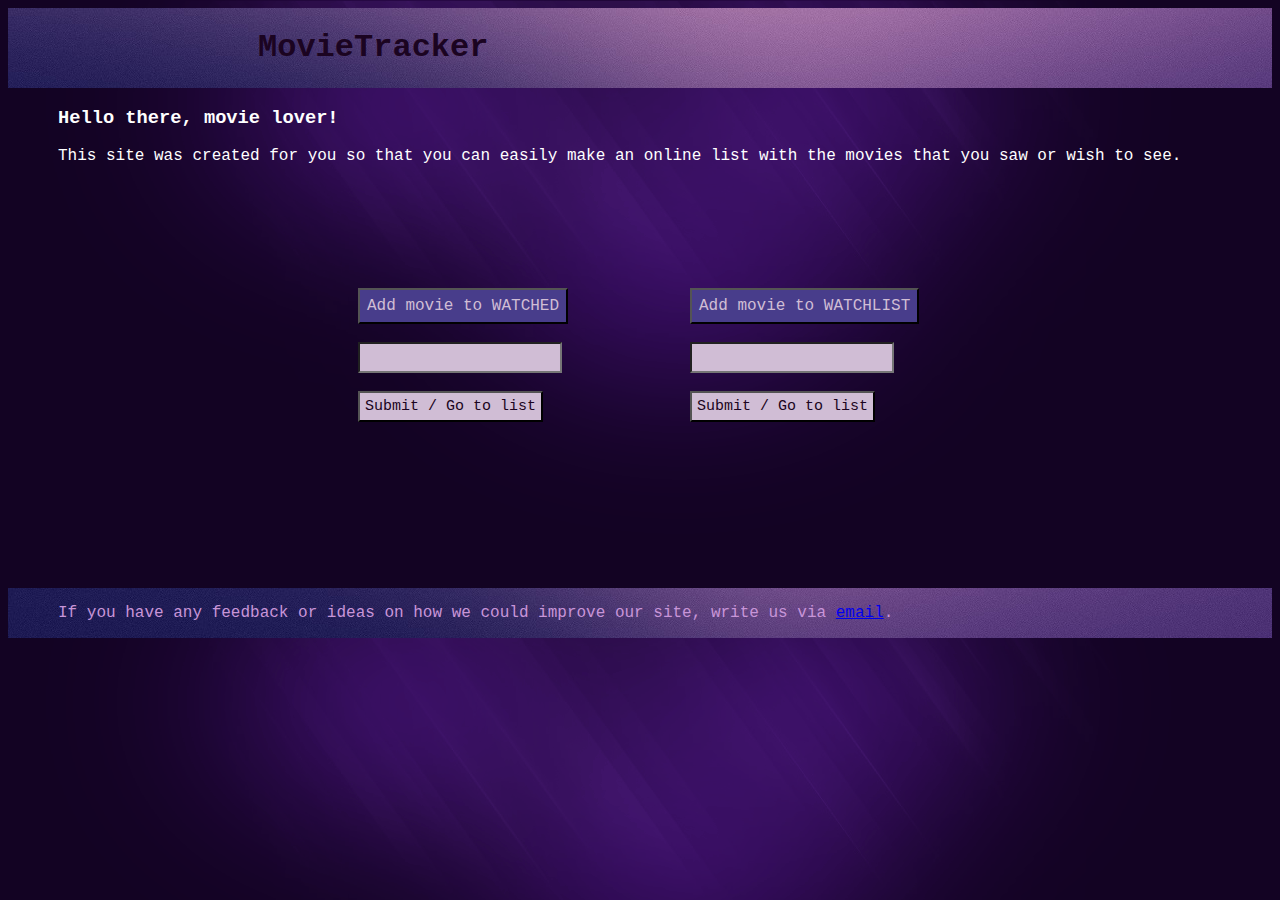
==== index.html @ 8b60d1c2 "html & css done" ====
<!DOCTYPE html>
<html lang="en">

<head>
    <meta charset="UTF-8">
    <meta name="viewport" content="width=device-width, initial-scale=1.0">
    <title>MovieTracker</title>
    <link rel="stylesheet" href="index.css">
</head>

<body>
    <header>
        <h1>MovieTracker</h1>
    </header>

    <article>
        <h3>Hello there, movie lover!</h3>
        <p>This site was created for you so that you can easily make an online
        list with the movies that you saw or wish to see.</p>
    </article>


    <div class="watched">
        <button id="add-watched-button" onclick="clickAddWatched()" >Add movie to WATCHED</button><br><br>
        
        <form action="/watched.html" id="form-watched">
            <input  type="text" id="input-watchled"><br><br>
            <input  type="submit" value="Submit / Go to list" id="submit-watched"><br>
        </form><br>
    </div>

    <div class="watchlist">
        <button id="add-watchlist-button" onclick="clickAddWatchlist()">Add movie to WATCHLIST</button><br><br>
        
        <form action="/watchlist.html" id="form-watchlist">
            <input  type="text" id="input-watchllist"><br><br>
            <input  type="submit" value="Submit / Go to list" id="submit-watchlist"><br>
        </form><br>
    </div>
    
    <footer>
        <p>If you have any feedback or ideas on how we could improve our site,
        write us via <a href="mailto:customer@support.com">email</a>.</p>
    </footer>

    <script src="index.js"></script>

</body>

</html>
---- index.css ----
body{
    background-image: url("body.png");
    display: grid;
    grid-template-columns: 50% 50%;
    grid-template-rows: 80px 100px 400px 50px;
    font-family: Courier New, monospace;
}

header{
    border: 1px solid;
    background-image: url("header.jpg");
    order:0;
    grid-column:1 / 3;
    grid-row-start:1;
    border:none;
}h1{ 
    color: #1B0421;
    margin-left: 250px;
}

article{
    font-family: Courier New, monospace;
    color:white;
    grid-row-start:2;
    grid-column:1 / 3;
    margin-left: 50px;
}
div.watched{
    border: 1px solid;
    order:1;
    grid-row-start:3;
    margin:100px 0 0 350px;
    border:none;
}
div.watchlist{
    border: 1px solid;
    order:2;
    grid-row-start:3;
    margin:100px 0 0 50px;
    border:none;
}

button{
    font-family: Courier New, monospace;
    background-color: darkslateblue;
    color: #D0BDD5;
    padding: 7px 7px;
    font-size: 16px;
}

form{
    display:block;
}input{
    font-family: Courier New, monospace;
    background-color: #D0BDD5;
    color: #1B0421;
    padding: 5px 5px;
    font-size: 15px;
}

footer{
    border: 1px solid;
    background-image: url("footer.jpg");
    order:3;
    grid-column:1 / 3;
    grid-row-start:4;
    border:none;
}footer p{
    color:#C895D8;
    margin-left: 50px;
}
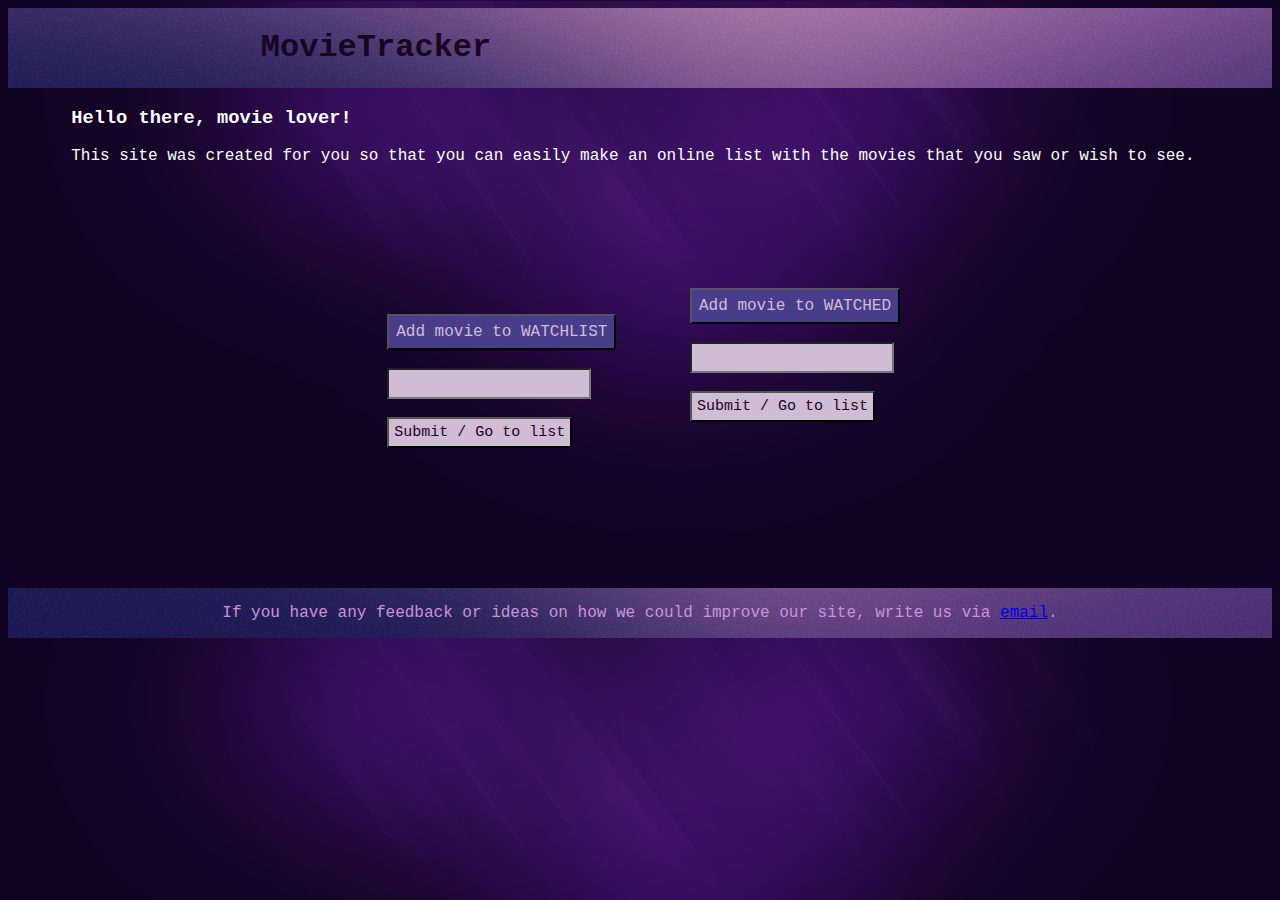
==== commit 30e4c742: "html changes, css adjustment, js(ajax) started" ====
--- a/index.html
+++ b/index.html
@@ -3,48 +3,50 @@
 
 <head>
     <meta charset="UTF-8">
-    <meta name="viewport" content="width=device-width, initial-scale=1.0">
+    
     <title>MovieTracker</title>
     <link rel="stylesheet" href="index.css">
 </head>
 
 <body>
-    <header>
-        <h1>MovieTracker</h1>
+    <header class="top">
+        <h1 class="title">MovieTracker</h1>
     </header>
 
-    <article>
+    <article class="main-text">
         <h3>Hello there, movie lover!</h3>
         <p>This site was created for you so that you can easily make an online
         list with the movies that you saw or wish to see.</p>
     </article>
 
 
-    <div class="watched">
-        <button id="add-watched-button" onclick="clickAddWatched()" >Add movie to WATCHED</button><br><br>
+    <div class="watchlist">
+        <button class="button" id="add-watchlist-button" onclick="clickAddWatchlist()">Add movie to WATCHLIST</button><br><br>
         
-        <form action="/watched.html" id="form-watched">
-            <input  type="text" id="input-watchled"><br><br>
-            <input  type="submit" value="Submit / Go to list" id="submit-watched"><br>
-        </form><br>
+        <form class="form" id="form-watchlist" onsubmit="return submit();" action="/watchlist.html">
+            <input class="form-input" type="text" id="input-watchllist"><br>
+            <!--<input class="form-input" type="submit" id="submit-watchlist" value="Submit / Go to list"><br>-->
+        </form>
+        <button class="form-input" id="submit-watchlist" onclick="submitWatchlist()">Submit / Go to list</button><br>
     </div>
 
-    <div class="watchlist">
-        <button id="add-watchlist-button" onclick="clickAddWatchlist()">Add movie to WATCHLIST</button><br><br>
+    <div class="watched">
+        <button class="button" id="add-watched-button" onclick="clickAddWatched()" >Add movie to WATCHED</button><br><br>
         
-        <form action="/watchlist.html" id="form-watchlist">
-            <input  type="text" id="input-watchllist"><br><br>
-            <input  type="submit" value="Submit / Go to list" id="submit-watchlist"><br>
-        </form><br>
+        <form class="form" id="form-watched">
+            <input class="form-input" type="text" id="input-watched"><br>
+            <!--<input class="form-input" type="submit" id="submit-watched" value="Submit / Go to list" onclick="submit()"><br>-->
+        </form>
+        <button class="form-input" id="submit-watched" onclick="submitWatched()">Submit / Go to list</button><br>
     </div>
+  
     
-    <footer>
+    <footer class="feedback-footer">
         <p>If you have any feedback or ideas on how we could improve our site,
         write us via <a href="mailto:customer@support.com">email</a>.</p>
     </footer>
 
     <script src="index.js"></script>
-
 </body>
 
 </html>
--- a/index.css
+++ b/index.css
@@ -6,66 +6,68 @@
     font-family: Courier New, monospace;
 }
 
-header{
+.top{
     border: 1px solid;
     background-image: url("header.jpg");
     order:0;
     grid-column:1 / 3;
     grid-row-start:1;
     border:none;
-}h1{ 
+    height:100%;
+    width:100%;
+}.title{ 
     color: #1B0421;
-    margin-left: 250px;
+    margin-left: 20%;
 }
 
-article{
-    font-family: Courier New, monospace;
+.main-text{
     color:white;
     grid-row-start:2;
     grid-column:1 / 3;
-    margin-left: 50px;
+    margin-left: 5%;
 }
-div.watched{
+
+.watchlist{
     border: 1px solid;
     order:1;
     grid-row-start:3;
-    margin:100px 0 0 350px;
+    grid-column-start:1;
+    margin:20% 0 0 60%;
     border:none;
 }
-div.watchlist{
+.watched{
     border: 1px solid;
     order:2;
     grid-row-start:3;
+    grid-column-start:2;
     margin:100px 0 0 50px;
     border:none;
 }
 
-button{
-    font-family: Courier New, monospace;
+.button{
     background-color: darkslateblue;
     color: #D0BDD5;
     padding: 7px 7px;
     font-size: 16px;
+    font-family: Courier New, monospace;
 }
 
-form{
+.form-input{
     display:block;
-}input{
-    font-family: Courier New, monospace;
     background-color: #D0BDD5;
     color: #1B0421;
     padding: 5px 5px;
     font-size: 15px;
+    font-family: Courier New, monospace;
 }
 
-footer{
+.feedback-footer{
     border: 1px solid;
     background-image: url("footer.jpg");
     order:3;
     grid-column:1 / 3;
     grid-row-start:4;
     border:none;
-}footer p{
+    text-align: center;
     color:#C895D8;
-    margin-left: 50px;
 }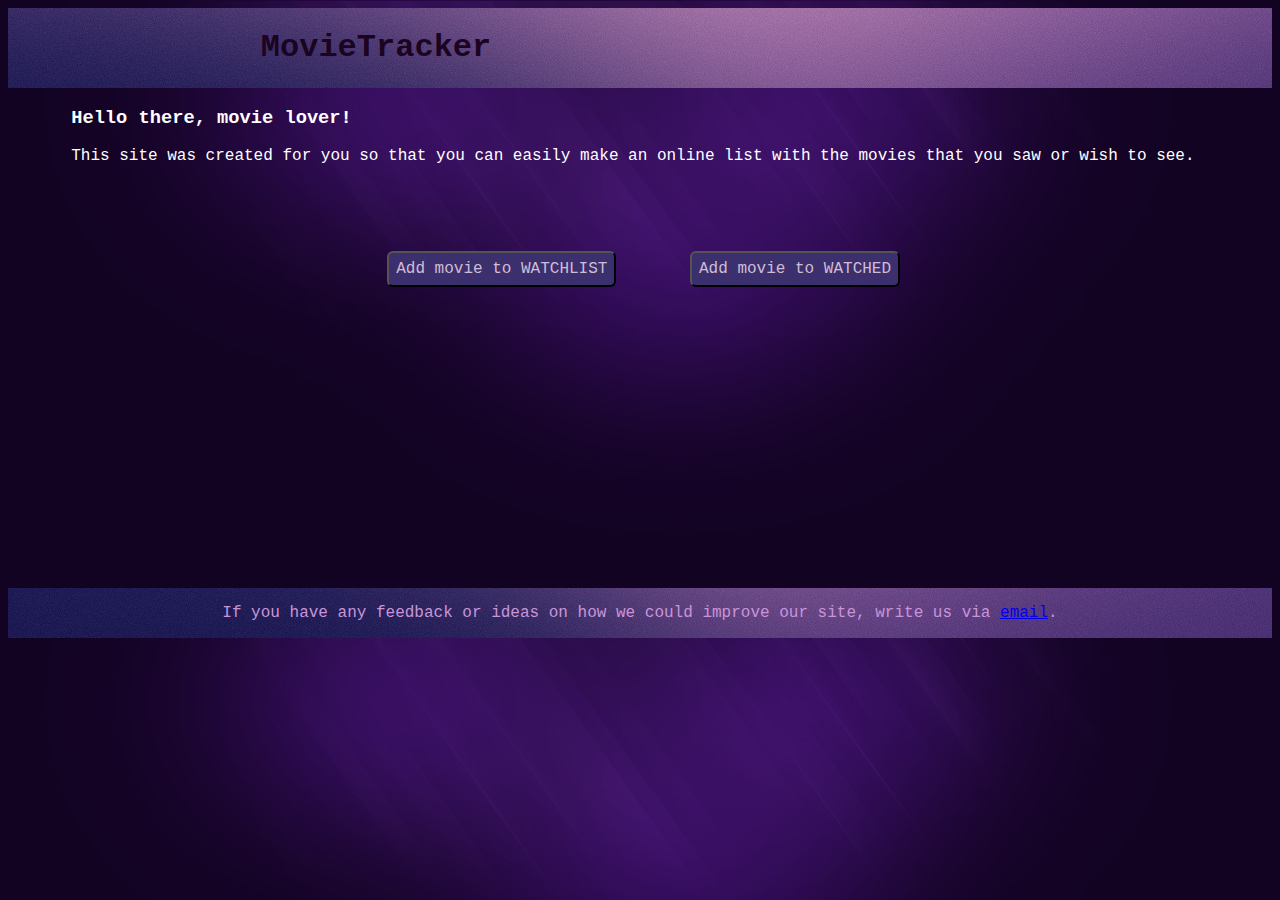
==== commit e8a4c370: "pretty CSS, DOM&AJAX done" ====
--- a/index.html
+++ b/index.html
@@ -24,20 +24,20 @@
         <button class="button" id="add-watchlist-button" onclick="clickAddWatchlist()">Add movie to WATCHLIST</button><br><br>
         
         <form class="form" id="form-watchlist" onsubmit="return submit();" action="/watchlist.html">
-            <input class="form-input" type="text" id="input-watchllist"><br>
-            <!--<input class="form-input" type="submit" id="submit-watchlist" value="Submit / Go to list"><br>-->
+            Title:<br>
+            <input class="form-input" type="text" id="input-watchlist"><br>
+            <input type="button" class="form-input" id="submit-watchlist" value=" Submit / Go to list" onclick="submitTitle('NO','input-watchlist')">
         </form>
-        <button class="form-input" id="submit-watchlist" onclick="submitWatchlist()">Submit / Go to list</button><br>
     </div>
 
     <div class="watched">
         <button class="button" id="add-watched-button" onclick="clickAddWatched()" >Add movie to WATCHED</button><br><br>
         
         <form class="form" id="form-watched">
+            Title:<br>
             <input class="form-input" type="text" id="input-watched"><br>
-            <!--<input class="form-input" type="submit" id="submit-watched" value="Submit / Go to list" onclick="submit()"><br>-->
+            <input type="button" class="form-input" id="submit-watched" value=" Submit / Go to list" onclick="submitTitle('YES','input-watched')">
         </form>
-        <button class="form-input" id="submit-watched" onclick="submitWatched()">Submit / Go to list</button><br>
     </div>
   
     
@@ -47,6 +47,7 @@
     </footer>
 
     <script src="index.js"></script>
+    <script src="data.js"></script>
 </body>
 
 </html>
--- a/index.css
+++ b/index.css
@@ -7,7 +7,6 @@
 }
 
 .top{
-    border: 1px solid;
     background-image: url("header.jpg");
     order:0;
     grid-column:1 / 3;
@@ -28,46 +27,55 @@
 }
 
 .watchlist{
-    border: 1px solid;
+    color: #D0BDD5;
     order:1;
     grid-row-start:3;
     grid-column-start:1;
-    margin:20% 0 0 60%;
-    border:none;
+    margin:10% 0 0 60%;
+    border: none;
 }
 .watched{
-    border: 1px solid;
+    color: #D0BDD5;
     order:2;
     grid-row-start:3;
     grid-column-start:2;
-    margin:100px 0 0 50px;
-    border:none;
+    margin:10% 0 0 50px;
+    border: none;
 }
 
 .button{
-    background-color: darkslateblue;
+    background-color: rgb(60, 47, 109);
     color: #D0BDD5;
+    border-radius: 6px;
     padding: 7px 7px;
     font-size: 16px;
     font-family: Courier New, monospace;
+}.button:hover{
+    background-color: rgb(42, 31, 83);
 }
 
-.form-input{
+.form{
+    display:none;
+    color:#D0BDD5;
+}.form-input{
     display:block;
     background-color: #D0BDD5;
     color: #1B0421;
+    border-radius: 3px;
     padding: 5px 5px;
     font-size: 15px;
     font-family: Courier New, monospace;
+}.form-input:hover{
+    background-color: rgb(158, 133, 165);
 }
 
 .feedback-footer{
     border: 1px solid;
     background-image: url("footer.jpg");
+    color:#C895D8;
     order:3;
     grid-column:1 / 3;
     grid-row-start:4;
     border:none;
     text-align: center;
-    color:#C895D8;
 }